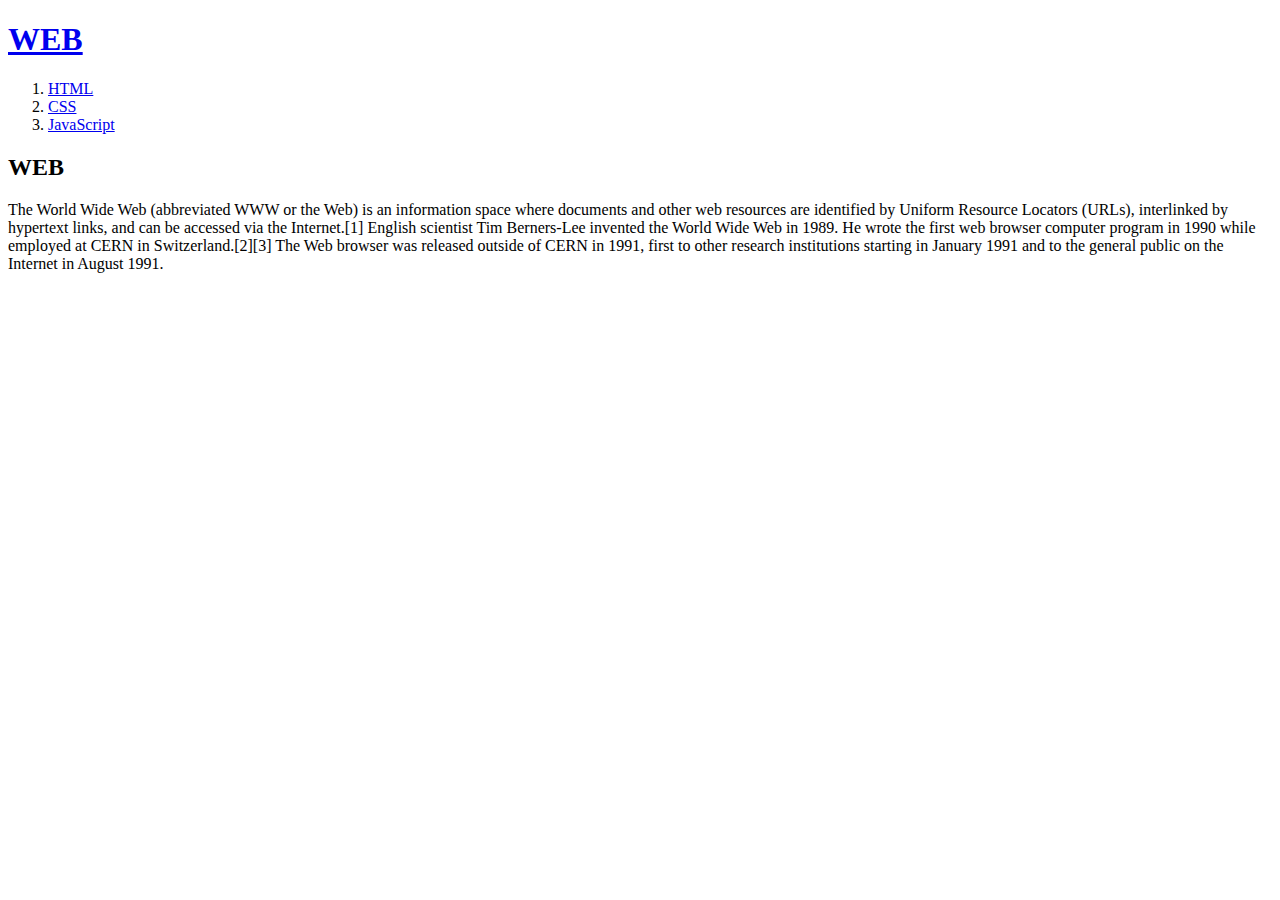
==== index.html @ 873f5cf0 "Add files via upload" ====
<!doctype html>
<html>

<head>
  <title>WEB1 - Welcome</title>
  <meta charset="utf-8">
</head>

<body>
  <h1><a href="index.html">WEB</a></h1>
  <ol>
    <li><a href="html.html">HTML</a></li>
    <li><a href="css.html">CSS</a></li>
    <li><a href="java.html">JavaScript</a></li>
  </ol>
  <h2>WEB</h2>
  <p>The World Wide Web (abbreviated WWW or the Web) is an information space where documents and other web resources are identified by Uniform Resource Locators (URLs), interlinked by hypertext links, and can be accessed via the Internet.[1] English
    scientist Tim Berners-Lee invented the World Wide Web in 1989. He wrote the first web browser computer program in 1990 while employed at CERN in Switzerland.[2][3] The Web browser was released outside of CERN in 1991, first to other research
    institutions starting in January 1991 and to the general public on the Internet in August 1991.
  </p>
</body>

</html>
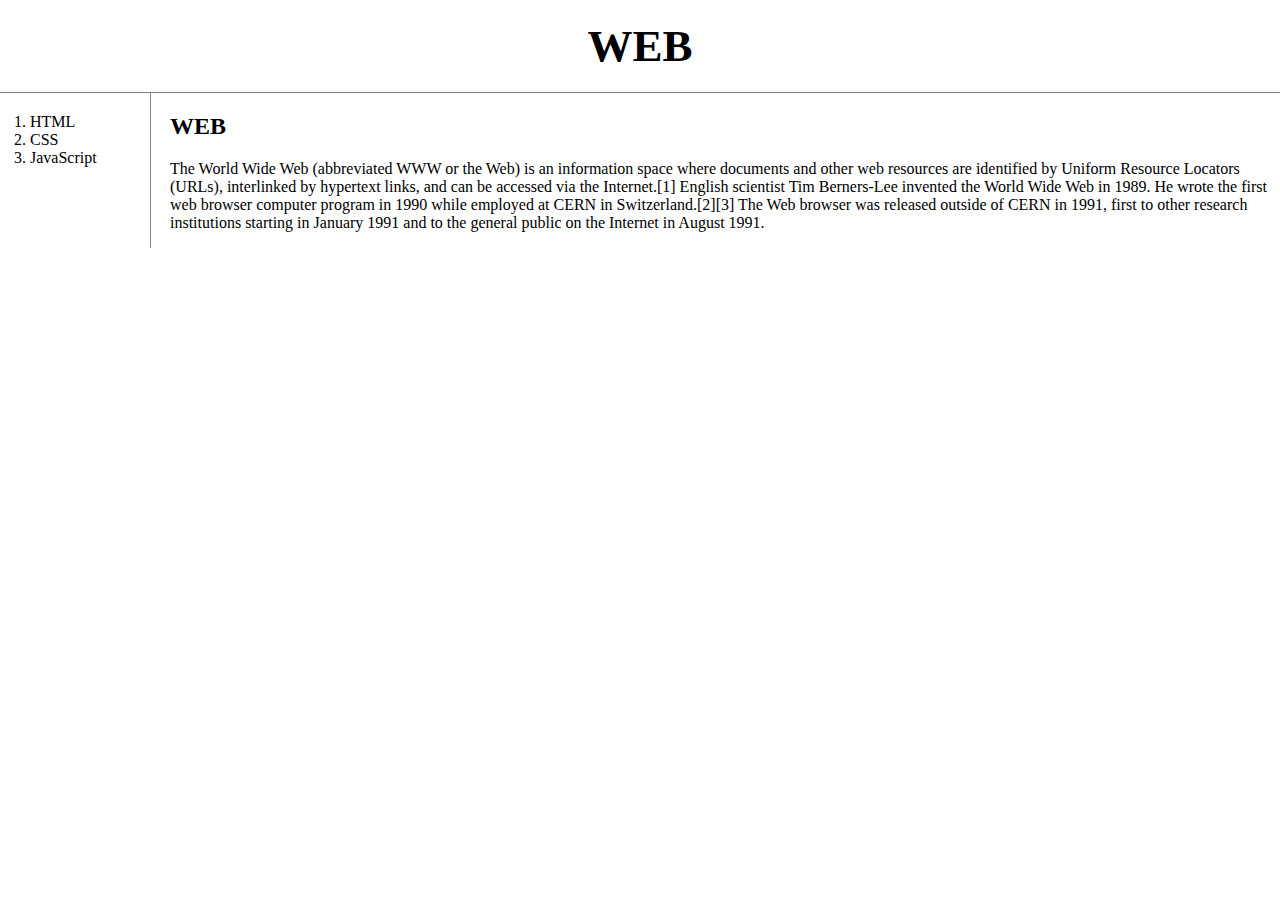
==== commit bef393df: "Add files via upload" ====
--- a/index.html
+++ b/index.html
@@ -4,20 +4,26 @@
 <head>
   <title>WEB1 - Welcome</title>
   <meta charset="utf-8">
+  <link rel="stylesheet" href="style.css">
 </head>
 
 <body>
   <h1><a href="index.html">WEB</a></h1>
-  <ol>
-    <li><a href="html.html">HTML</a></li>
-    <li><a href="css.html">CSS</a></li>
-    <li><a href="java.html">JavaScript</a></li>
-  </ol>
-  <h2>WEB</h2>
-  <p>The World Wide Web (abbreviated WWW or the Web) is an information space where documents and other web resources are identified by Uniform Resource Locators (URLs), interlinked by hypertext links, and can be accessed via the Internet.[1] English
-    scientist Tim Berners-Lee invented the World Wide Web in 1989. He wrote the first web browser computer program in 1990 while employed at CERN in Switzerland.[2][3] The Web browser was released outside of CERN in 1991, first to other research
-    institutions starting in January 1991 and to the general public on the Internet in August 1991.
-  </p>
+  <div id="grid">
+    <ol>
+      <li><a href="html.html">HTML</a></li>
+      <li><a href="css.html">CSS</a></li>
+      <li><a href="java.html">JavaScript</a></li>
+    </ol>
+    <div id="article">
+      <h2>WEB</h2>
+      <p>The World Wide Web (abbreviated WWW or the Web) is an information space where documents and other web resources are identified by Uniform Resource Locators (URLs), interlinked by hypertext links, and can be accessed via the Internet.[1]
+        English
+        scientist Tim Berners-Lee invented the World Wide Web in 1989. He wrote the first web browser computer program in 1990 while employed at CERN in Switzerland.[2][3] The Web browser was released outside of CERN in 1991, first to other research
+        institutions starting in January 1991 and to the general public on the Internet in August 1991.
+      </p>
+    </div>
+  </div>
 </body>
 
 </html>
--- a/style.css
+++ b/style.css
@@ -0,0 +1,47 @@
+a {
+  color: black;
+  text-decoration: none;
+}
+
+#grid {
+  display: grid;
+  grid-template-columns: 150px 1fr;
+}
+
+#article {
+  padding-left: 20px;
+}
+
+#grid ol {
+  border-right: 1px solid gray;
+  width: 100px;
+  margin: 0;
+  padding: 20px;
+  padding-left: 30px;
+}
+
+h1 {
+  font-size: 45px;
+  text-align: center;
+  margin: 0px;
+  padding: 20px;
+  border-bottom: 1px solid gray;
+}
+
+body {
+  margin: 0;
+}
+
+@media(max-width:600px) {
+  #grid {
+    display: block;
+  }
+
+  #grid ol {
+    border-right: none;
+  }
+
+  h1 {
+    border-bottom: none;
+  }
+}
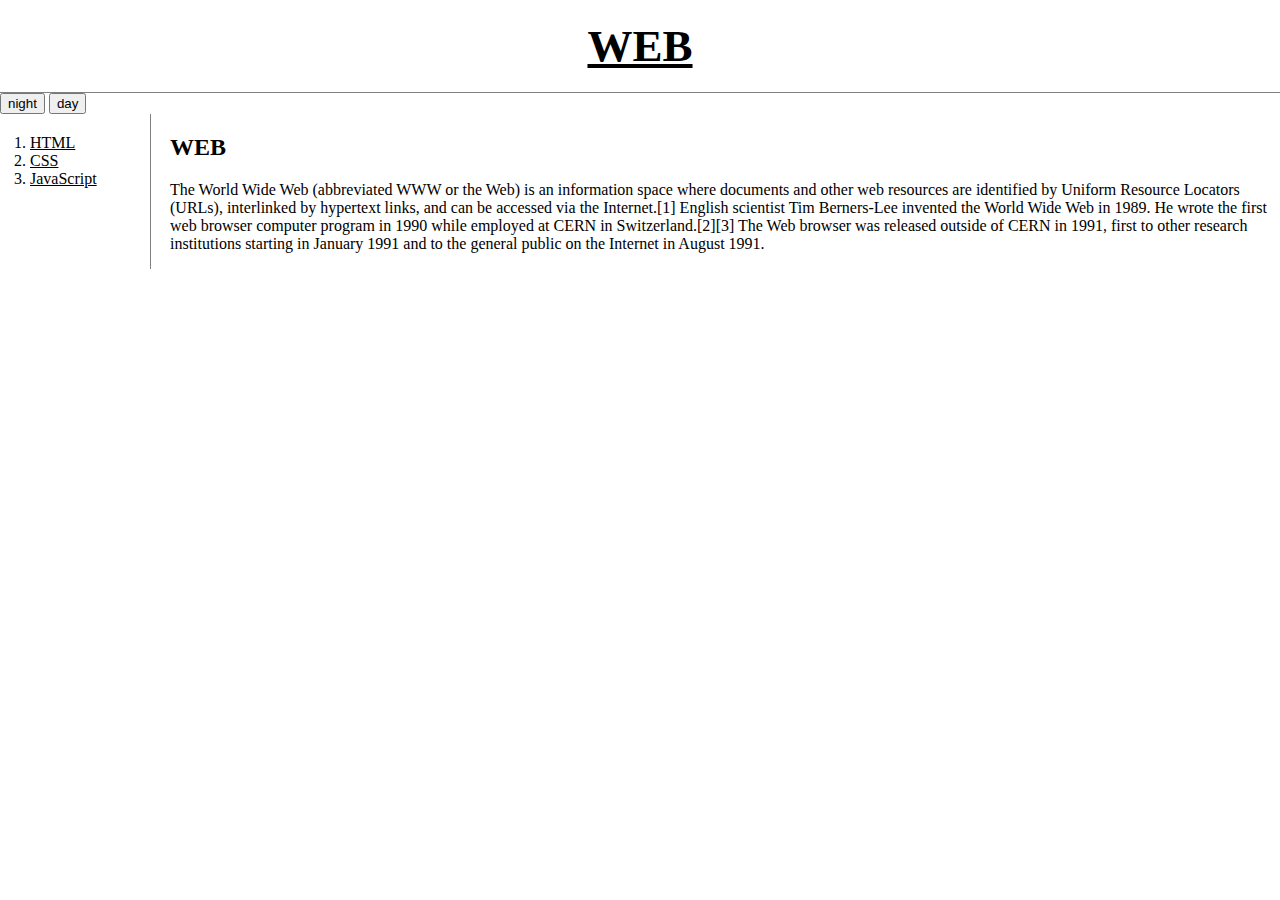
==== commit 289977be: "Add files via upload" ====
--- a/index.html
+++ b/index.html
@@ -9,6 +9,16 @@
 
 <body>
   <h1><a href="index.html">WEB</a></h1>
+  <input type="button" value="night" onclick="
+    document.querySelector('body').style.backgroundColor = 'black';
+    document.querySelector('body').style.color = 'white';
+    document.querySelector('a').style.color = 'white';
+    ">
+  <input type="button" value="day" onclick="
+      document.querySelector('body').style.backgroundColor = 'white';
+      document.querySelector('body').style.color = 'black';
+      document.querySelector('a').style.color = 'black';
+      ">
   <div id="grid">
     <ol>
       <li><a href="html.html">HTML</a></li>
--- a/style.css
+++ b/style.css
@@ -1,6 +1,6 @@
 a {
   color: black;
-  text-decoration: none;
+  text-decoration: underline;
 }
 
 #grid {
